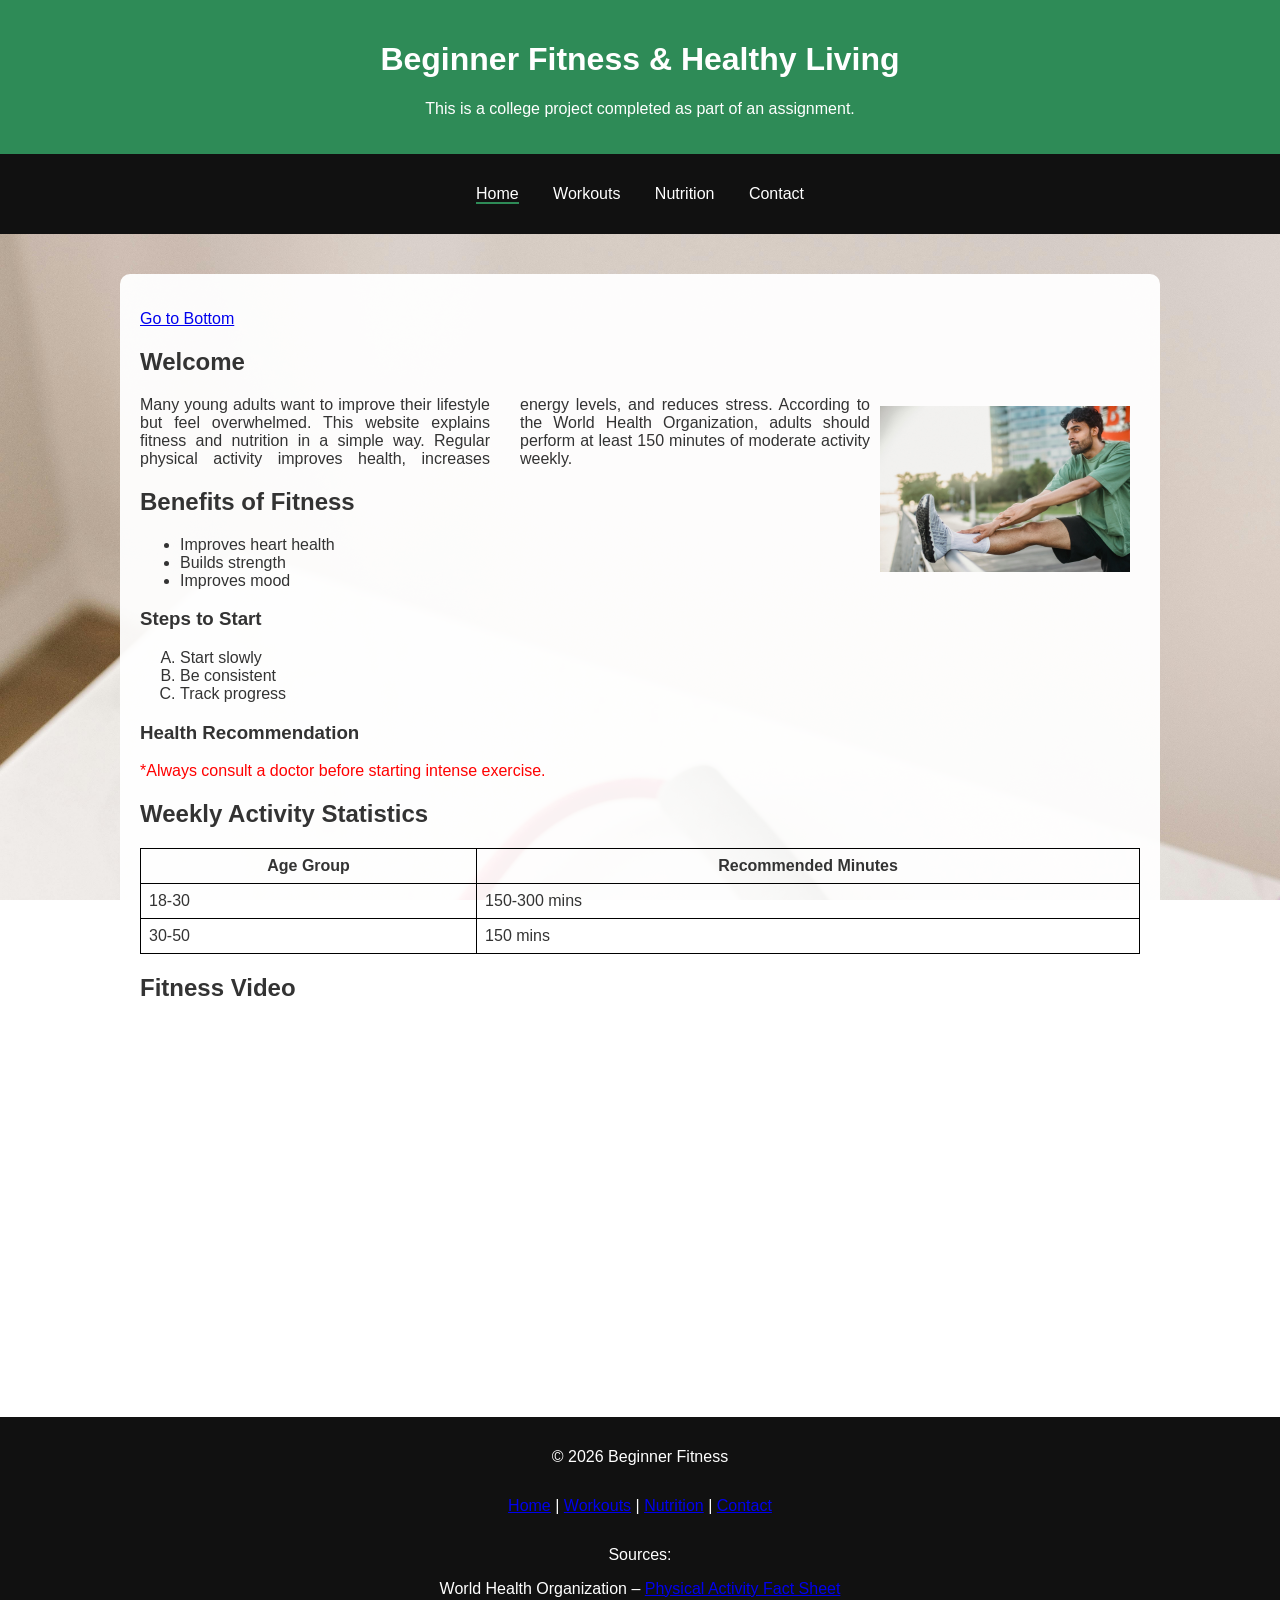
==== index.html @ 189a4abb "Add files via upload" ====
<!DOCTYPE html>
<html lang="en">
<head>
    <meta charset="UTF-8">

    <!-- Meta data for SEO -->
    <meta name="description" content="Beginner fitness and healthy living guide for students.">
    <meta name="keywords" content="fitness, beginner workout, healthy eating, college fitness">
    <meta name="author" content="Student Project">

    <title>Beginner Fitness | Home</title>

    <link rel="stylesheet" href="style.css">
    <link rel="icon" href="favicon.ico">

    <!-- Internal styling example (not overused as required) -->
    <style>
        header {
            background-color: #2e8b57;
            color: white;
            padding: 20px;
            text-align: center;
        }
    </style>
</head>

<body>

<header>
    <h1>Beginner Fitness & Healthy Living</h1>
    <p>This is a college project completed as part of an assignment.</p>
</header>

<nav>
    <ul>
        <li><a href="index.html" class="active">Home</a></li>
        <li><a href="workouts.html">Workouts</a></li>
        <li><a href="nutrition.html">Nutrition</a></li>
        <li><a href="contact.html">Contact</a></li>
    </ul>
</nav>

<main id="main-content">

    <!-- Internal link example -->
    <p><a href="#bottom">Go to Bottom</a></p>

    <article>
        <h2>Welcome</h2>

        <!-- Floated image requirement -->
        <img src="images/stretching.jpg" alt="Stretching" class="float-img">

        <p class="columns">
            Many young adults want to improve their lifestyle but feel overwhelmed.
            This website explains fitness and nutrition in a simple way.
            Regular physical activity improves health, increases energy levels,
            and reduces stress. According to the World Health Organization,
            adults should perform at least 150 minutes of moderate activity weekly.
        </p>
    </article>

    <section>
        <h2>Benefits of Fitness</h2>

        <ul>
            <li>Improves heart health</li>
            <li>Builds strength</li>
            <li>Improves mood</li>
        </ul>

        <h3>Steps to Start</h3>
        <ol type="A">
            <li>Start slowly</li>
            <li>Be consistent</li>
            <li>Track progress</li>
        </ol>
    </section>

    <aside>
        <h3>Health Recommendation</h3>
        <p style="color:red;">*Always consult a doctor before starting intense exercise.</p> <!-- Inline styling example -->
    </aside>

    <section>
        <h2>Weekly Activity Statistics</h2>

        <table>
            <tr>
                <th>Age Group</th>
                <th>Recommended Minutes</th>
            </tr>
            <tr>
                <td>18-30</td>
                <td>150-300 mins</td>
            </tr>
            <tr>
                <td>30-50</td>
                <td>150 mins</td>
            </tr>
        </table>
    </section>

    <section>
        <h2>Fitness Video</h2>

     <iframe width="560" height="315"
src="https://www.youtube.com/embed/ml6cT4AZdqI"
title="Beginner Workout"
frameborder="0"
allow="accelerometer; autoplay; clipboard-write; encrypted-media; gyroscope; picture-in-picture"
allowfullscreen>
</iframe>

    </section>

    <p id="bottom"></p>

</main>

<footer>
    <p>&copy; 2026 Beginner Fitness</p>

    <nav>
        <a href="index.html">Home</a> |
        <a href="workouts.html">Workouts</a> |
        <a href="nutrition.html">Nutrition</a> |
        <a href="contact.html">Contact</a>
    </nav>

    <p>Sources:</p>
    <p>
        World Health Organization –
        <a href="https://www.who.int/news-room/fact-sheets/detail/physical-activity" target="_blank">
            Physical Activity Fact Sheet
        </a>
    </p>
</footer>

</body>
</html>
---- style.css ----
/* 
External CSS
Learned from YouTube "HTML & CSS Full Course"
Using alignment, repetition, contrast principles
*/

body {
    font-family: Arial, sans-serif; /* required font family */
    margin: 0;
    background-image: url("images/dumbbells.jpg"); /* background image requirement */
    background-size: cover;
    background-attachment: fixed;
    color: #333;
}

/* ID selector example */
#main-content {
    background-color: rgba(255,255,255,0.95);
    padding: 20px;
    margin: 40px auto;
    border-radius: 10px;
    max-width: 1000px;  /* This fixes the stretching issue */
}


/* Navigation */
nav {
    background-color: #111;
    padding: 15px;
}

nav ul {
    list-style-type: square; /* different bullet style */
    text-align: center;
    padding: 0;
}

nav ul li {
    display: inline;
    margin: 0 15px;
}

nav ul li a {
    color: white;
    text-decoration: none;
}

/* Current page indicator */
.active {
    border-bottom: 2px solid #2e8b57;
}

/* Class selector example */
.highlight {
    color: #2e8b57;
    font-weight: bold;
}

/* Floated image */
.float-img {
    float: right;
    margin: 10px;
    width: 250px;
}

/* Newspaper column requirement */
.columns {
    column-count: 2;
    column-gap: 30px;
    text-align: justify;
}


/* Table styling */
table {
    width: 100%;
    border-collapse: collapse;
}

table, th, td {
    border: 1px solid black;
    padding: 8px;
}

/* Footer */
footer {
    background-color: #111;
    color: white;
    text-align: center;
    padding: 15px;
}

/* Responsive */
@media (max-width: 768px) {
    nav ul li {
        display: block;
        margin: 10px 0;
    }
}
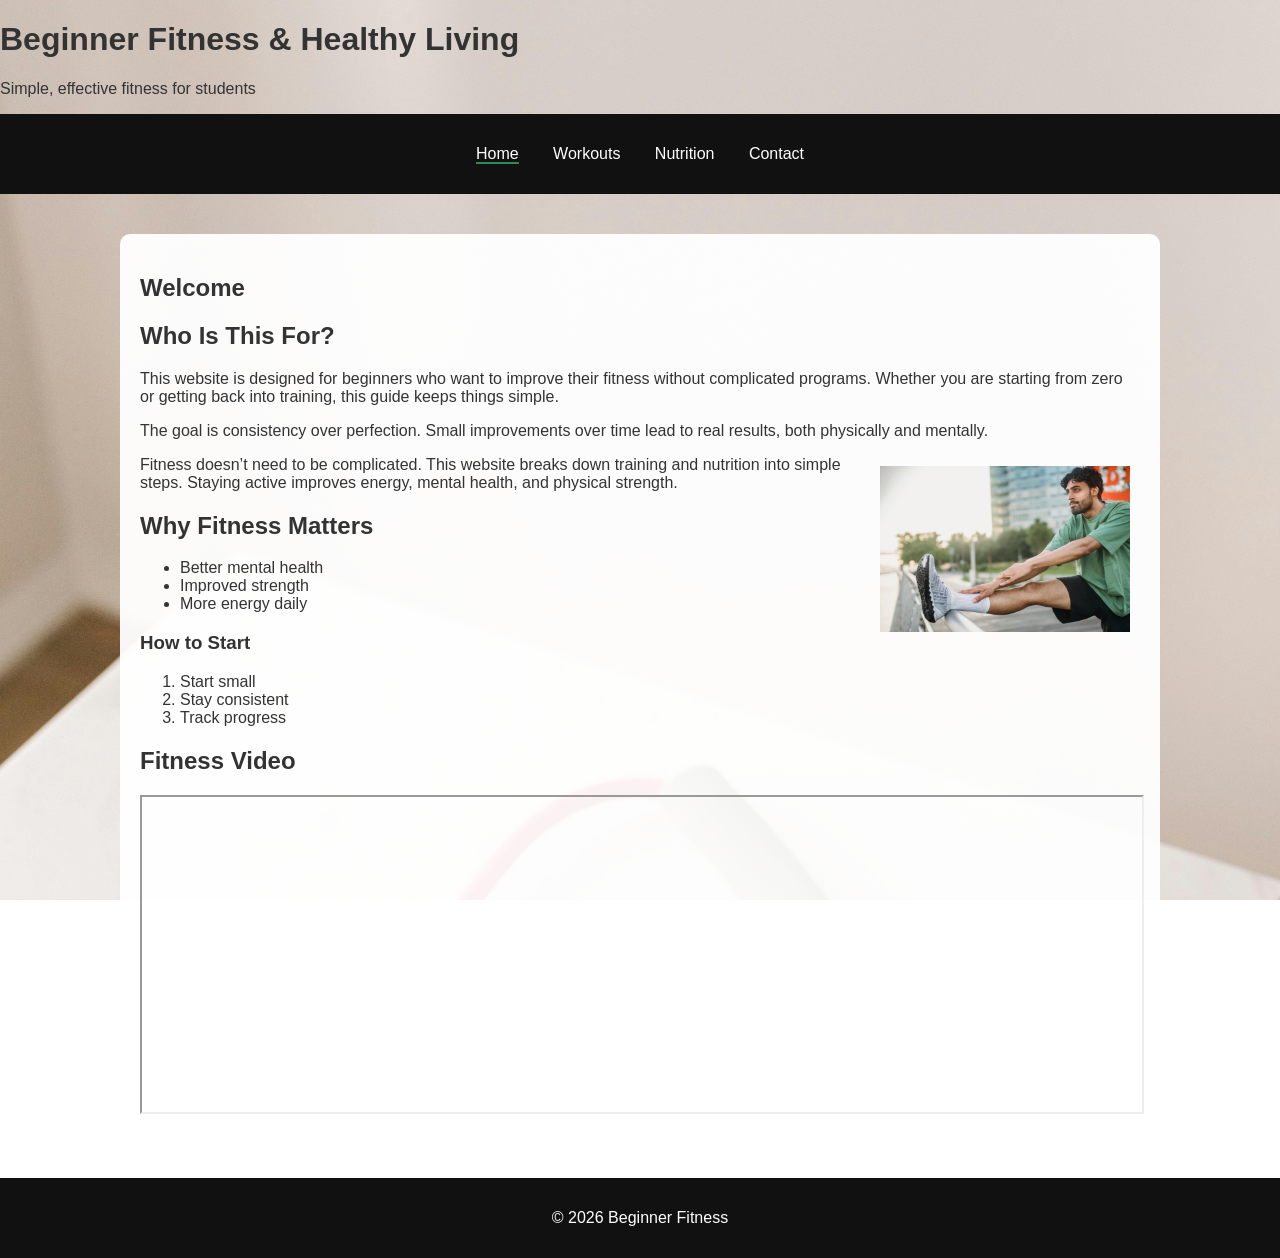
==== commit 11412ffe: "Update index.html" ====
--- a/index.html
+++ b/index.html
@@ -3,34 +3,25 @@
 <head>
     <meta charset="UTF-8">
 
-    <!-- Meta data for SEO -->
-    <meta name="description" content="Beginner fitness and healthy living guide for students.">
-    <meta name="keywords" content="fitness, beginner workout, healthy eating, college fitness">
-    <meta name="author" content="Student Project">
+    <!-- SEO Meta -->
+    <meta name="description" content="Beginner fitness and healthy living guide">
+    <meta name="keywords" content="fitness, beginner, health">
 
     <title>Beginner Fitness | Home</title>
 
     <link rel="stylesheet" href="style.css">
     <link rel="icon" href="favicon.ico">
-
-    <!-- Internal styling example (not overused as required) -->
-    <style>
-        header {
-            background-color: #2e8b57;
-            color: white;
-            padding: 20px;
-            text-align: center;
-        }
-    </style>
 </head>
 
 <body>
 
+<!-- HEADER -->
 <header>
     <h1>Beginner Fitness & Healthy Living</h1>
-    <p>This is a college project completed as part of an assignment.</p>
+    <p>Simple, effective fitness for students</p>
 </header>
 
+<!-- NAVIGATION -->
 <nav>
     <ul>
         <li><a href="index.html" class="active">Home</a></li>
@@ -40,102 +31,72 @@
     </ul>
 </nav>
 
+<!-- MAIN CONTENT -->
 <main id="main-content">
-
-    <!-- Internal link example -->
-    <p><a href="#bottom">Go to Bottom</a></p>
 
     <article>
         <h2>Welcome</h2>
+        <section>
+    <h2>Who Is This For?</h2>
 
-        <!-- Floated image requirement -->
+    <p>
+        This website is designed for beginners who want to improve their
+        fitness without complicated programs. Whether you are starting
+        from zero or getting back into training, this guide keeps things simple.
+    </p>
+
+    <p>
+        The goal is consistency over perfection. Small improvements over time
+        lead to real results, both physically and mentally.
+    </p>
+</section>
+
+        <!-- Floating image -->
         <img src="images/stretching.jpg" alt="Stretching" class="float-img">
 
-        <p class="columns">
-            Many young adults want to improve their lifestyle but feel overwhelmed.
-            This website explains fitness and nutrition in a simple way.
-            Regular physical activity improves health, increases energy levels,
-            and reduces stress. According to the World Health Organization,
-            adults should perform at least 150 minutes of moderate activity weekly.
+        <!-- Column text -->
+        <p>
+            Fitness doesn’t need to be complicated. This website breaks down
+            training and nutrition into simple steps. Staying active improves
+            energy, mental health, and physical strength.
         </p>
     </article>
 
     <section>
-        <h2>Benefits of Fitness</h2>
+        <h2>Why Fitness Matters</h2>
 
         <ul>
-            <li>Improves heart health</li>
-            <li>Builds strength</li>
-            <li>Improves mood</li>
+            <li>Better mental health</li>
+            <li>Improved strength</li>
+            <li>More energy daily</li>
         </ul>
 
-        <h3>Steps to Start</h3>
-        <ol type="A">
-            <li>Start slowly</li>
-            <li>Be consistent</li>
+        <h3>How to Start</h3>
+        <ol>
+            <li>Start small</li>
+            <li>Stay consistent</li>
             <li>Track progress</li>
         </ol>
-    </section>
-
-    <aside>
-        <h3>Health Recommendation</h3>
-        <p style="color:red;">*Always consult a doctor before starting intense exercise.</p> <!-- Inline styling example -->
-    </aside>
-
-    <section>
-        <h2>Weekly Activity Statistics</h2>
-
-        <table>
-            <tr>
-                <th>Age Group</th>
-                <th>Recommended Minutes</th>
-            </tr>
-            <tr>
-                <td>18-30</td>
-                <td>150-300 mins</td>
-            </tr>
-            <tr>
-                <td>30-50</td>
-                <td>150 mins</td>
-            </tr>
-        </table>
     </section>
 
     <section>
         <h2>Fitness Video</h2>
 
-     <iframe width="560" height="315"
-src="https://www.youtube.com/embed/ml6cT4AZdqI"
-title="Beginner Workout"
-frameborder="0"
-allow="accelerometer; autoplay; clipboard-write; encrypted-media; gyroscope; picture-in-picture"
-allowfullscreen>
-</iframe>
-
+        <!-- Embedded YouTube video -->
+        <iframe width="100%" height="315"
+        src="https://www.youtube.com/embed/ml6cT4AZdqI"
+        allowfullscreen></iframe>
     </section>
-
-    <p id="bottom"></p>
 
 </main>
 
+<!-- FOOTER -->
 <footer>
     <p>&copy; 2026 Beginner Fitness</p>
-
-    <nav>
-        <a href="index.html">Home</a> |
-        <a href="workouts.html">Workouts</a> |
-        <a href="nutrition.html">Nutrition</a> |
-        <a href="contact.html">Contact</a>
-    </nav>
-
-    <p>Sources:</p>
-    <p>
-        World Health Organization –
-        <a href="https://www.who.int/news-room/fact-sheets/detail/physical-activity" target="_blank">
-            Physical Activity Fact Sheet
-        </a>
-    </p>
 </footer>
 
 </body>
 </html>
+
+</body>
+</html>
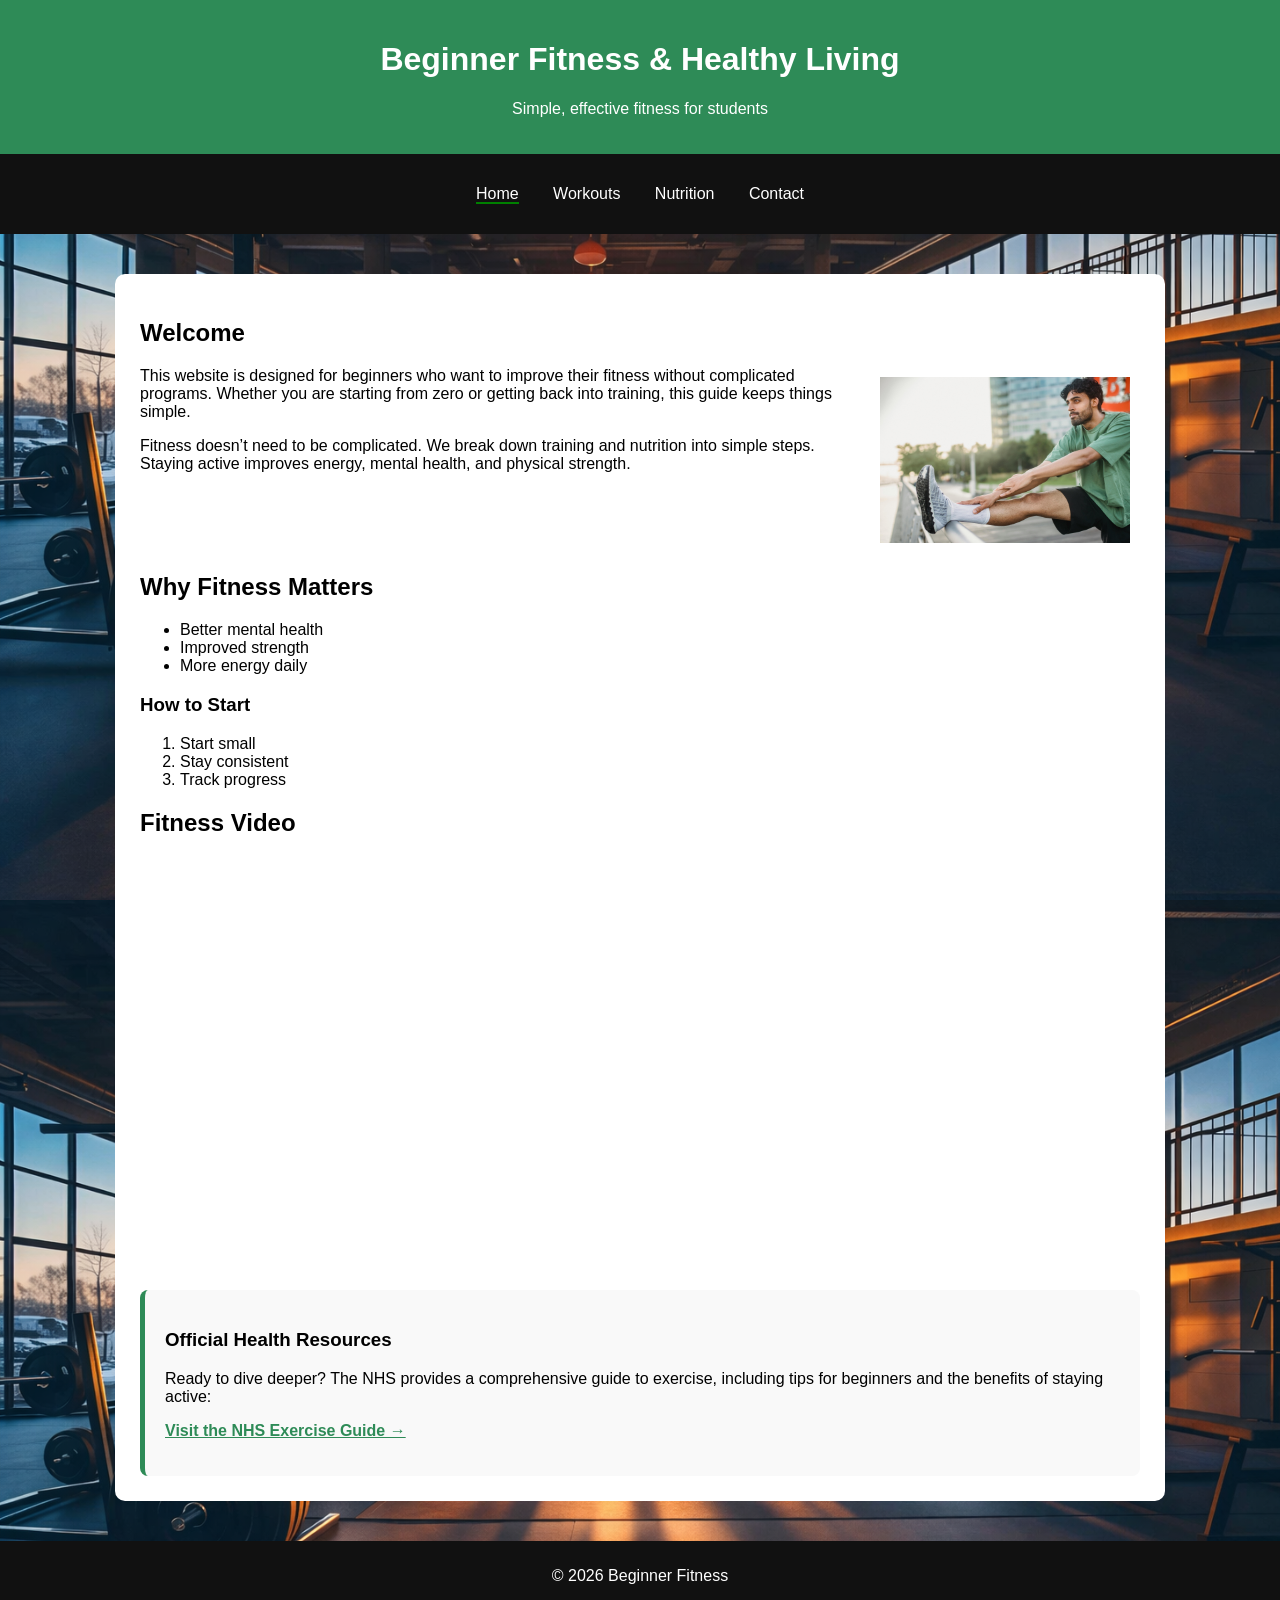
==== commit 0318b79a: "index.html" ====
--- a/index.html
+++ b/index.html
@@ -2,26 +2,20 @@
 <html lang="en">
 <head>
     <meta charset="UTF-8">
-
-    <!-- SEO Meta -->
-    <meta name="description" content="Beginner fitness and healthy living guide">
-    <meta name="keywords" content="fitness, beginner, health">
-
+    <meta name="description" content="Beginner fitness and healthy living guide for students.">
+    <meta name="keywords" content="fitness, beginner, health, workouts, nutrition">
+    <meta name="author" content="Your Name">
     <title>Beginner Fitness | Home</title>
-
     <link rel="stylesheet" href="style.css">
     <link rel="icon" href="favicon.ico">
 </head>
-
 <body>
 
-<!-- HEADER -->
 <header>
     <h1>Beginner Fitness & Healthy Living</h1>
     <p>Simple, effective fitness for students</p>
 </header>
 
-<!-- NAVIGATION -->
 <nav>
     <ul>
         <li><a href="index.html" class="active">Home</a></li>
@@ -31,46 +25,32 @@
     </ul>
 </nav>
 
-<!-- MAIN CONTENT -->
 <main id="main-content">
-
-    <article>
-        <h2>Welcome</h2>
-        <section>
-    <h2>Who Is This For?</h2>
-
-    <p>
-        This website is designed for beginners who want to improve their
-        fitness without complicated programs. Whether you are starting
-        from zero or getting back into training, this guide keeps things simple.
-    </p>
-
-    <p>
-        The goal is consistency over perfection. Small improvements over time
-        lead to real results, both physically and mentally.
-    </p>
-</section>
-
-        <!-- Floating image -->
-        <img src="images/stretching.jpg" alt="Stretching" class="float-img">
-
-        <!-- Column text -->
+   <article style="overflow: auto;"> <h2>Welcome</h2>
+    
+    <img src="images/stretching.jpg" alt="Stretching" class="float-img">
+    
+    <div class="column-section">
         <p>
-            Fitness doesn’t need to be complicated. This website breaks down
-            training and nutrition into simple steps. Staying active improves
-            energy, mental health, and physical strength.
+            This website is designed for beginners who want to improve their 
+            fitness without complicated programs. Whether you are starting 
+            from zero or getting back into training, this guide keeps things simple.
         </p>
-    </article>
+        <p> 
+            Fitness doesn’t need to be complicated. We break down training and 
+            nutrition into simple steps. Staying active improves energy, 
+            mental health, and physical strength.
+        </p>
+    </div>
+</article>
 
     <section>
         <h2>Why Fitness Matters</h2>
-
         <ul>
             <li>Better mental health</li>
             <li>Improved strength</li>
             <li>More energy daily</li>
         </ul>
-
         <h3>How to Start</h3>
         <ol>
             <li>Start small</li>
@@ -81,22 +61,23 @@
 
     <section>
         <h2>Fitness Video</h2>
-
-        <!-- Embedded YouTube video -->
-        <iframe width="100%" height="315"
-        src="https://www.youtube.com/embed/ml6cT4AZdqI"
-        allowfullscreen></iframe>
+        <iframe width="1000" height="400" src="https://www.youtube.com/embed/ml6cT4AZdqI" style="border:0;" allowfullscreen></iframe>
     </section>
 
+    <section style="background-color: #f9f9f9; padding: 20px; border-radius: 8px; margin-top: 30px; border-left: 5px solid #2e8b57;">
+    <h3>Official Health Resources</h3>
+    <p>Ready to dive deeper? The NHS provides a comprehensive guide to exercise, including tips for beginners and the benefits of staying active:</p>
+    <p>
+        <a href="https://www.nhs.uk/live-well/exercise/" target="_blank" style="color: #2e8b57; font-weight: bold; text-decoration: underline;">
+            Visit the NHS Exercise Guide →
+        </a>
+    </p>
+</section>
 </main>
 
-<!-- FOOTER -->
 <footer>
-    <p>&copy; 2026 Beginner Fitness</p>
+    <p>© 2026 Beginner Fitness 
 </footer>
-
 </body>
 </html>
 
-</body>
-</html>
--- a/style.css
+++ b/style.css
@@ -1,36 +1,56 @@
-/* 
-External CSS
-Learned from YouTube "HTML & CSS Full Course"
-Using alignment, repetition, contrast principles
-*/
-
-body {
-    font-family: Arial, sans-serif; /* required font family */
-    margin: 0;
-    background-image: url("images/dumbbells.jpg"); /* background image requirement */
-    background-size: cover;
-    background-attachment: fixed;
-    color: #333;
+/* Fix radio buttons layout */
+.radio-group {
+    display: flex;
+    gap: 20px;
+    margin-bottom: 15px;
+}
+/* Make page take full height */
+html, body {
+    height: 100%;
 }
 
-/* ID selector example */
-#main-content {
-    background-color: rgba(255,255,255,0.95);
-    padding: 20px;
-    margin: 40px auto;
-    border-radius: 10px;
-    max-width: 1000px;  /* This fixes the stretching issue */
+/* Flex layout to push footer down */
+body {
+    display: flex;
+    flex-direction: column;
 }
 
+/* Main grows to fill space */
+#main-content {
+    flex: 1;
+}
+/* GLOBAL */
+body {
+    font-family: Arial;
+    margin: 0;
+    background: url("images/dumbbells.jpg");
+    background-size: cover;
+}
 
-/* Navigation */
+/* MAIN BOX */
+#main-content {
+    background: white;
+    padding: 25px;
+    margin: 40px auto;
+    max-width: 1000px;
+    border-radius: 10px;
+}
+
+/* HEADER */
+header {
+    background: #2e8b57;
+    color: white;
+    text-align: center;
+    padding: 20px;
+}
+
+/* NAV */
 nav {
-    background-color: #111;
+    background: #111;
     padding: 15px;
 }
 
 nav ul {
-    list-style-type: square; /* different bullet style */
     text-align: center;
     padding: 0;
 }
@@ -40,38 +60,28 @@
     margin: 0 15px;
 }
 
-nav ul li a {
+nav a {
     color: white;
     text-decoration: none;
 }
 
-/* Current page indicator */
 .active {
-    border-bottom: 2px solid #2e8b57;
+    border-bottom: 2px solid green;
 }
 
-/* Class selector example */
-.highlight {
-    color: #2e8b57;
-    font-weight: bold;
+/* IMAGE */
+.float-img {
+    float: right;
+    width: 250px;
+    margin: 10px;
 }
 
-/* Floated image */
-.float-img {
-    float: right;
-    margin: 10px;
-    width: 250px;
+/* COLUMNS */
+.columns {
+    column-width: 300px;
 }
 
-/* Newspaper column requirement */
-.columns {
-    column-count: 2;
-    column-gap: 30px;
-    text-align: justify;
-}
-
-
-/* Table styling */
+/* TABLE */
 table {
     width: 100%;
     border-collapse: collapse;
@@ -79,21 +89,24 @@
 
 table, th, td {
     border: 1px solid black;
-    padding: 8px;
+    padding: 10px;
 }
 
-/* Footer */
+/* FORM */
+form {
+    background: #f4f4f4;
+    padding: 20px;
+}
+
+input, select {
+    width: 100%;
+    padding: 10px;
+}
+
+/* FOOTER */
 footer {
-    background-color: #111;
+    background: #111;
     color: white;
     text-align: center;
-    padding: 15px;
+    padding: 10px;
 }
-
-/* Responsive */
-@media (max-width: 768px) {
-    nav ul li {
-        display: block;
-        margin: 10px 0;
-    }
-}
